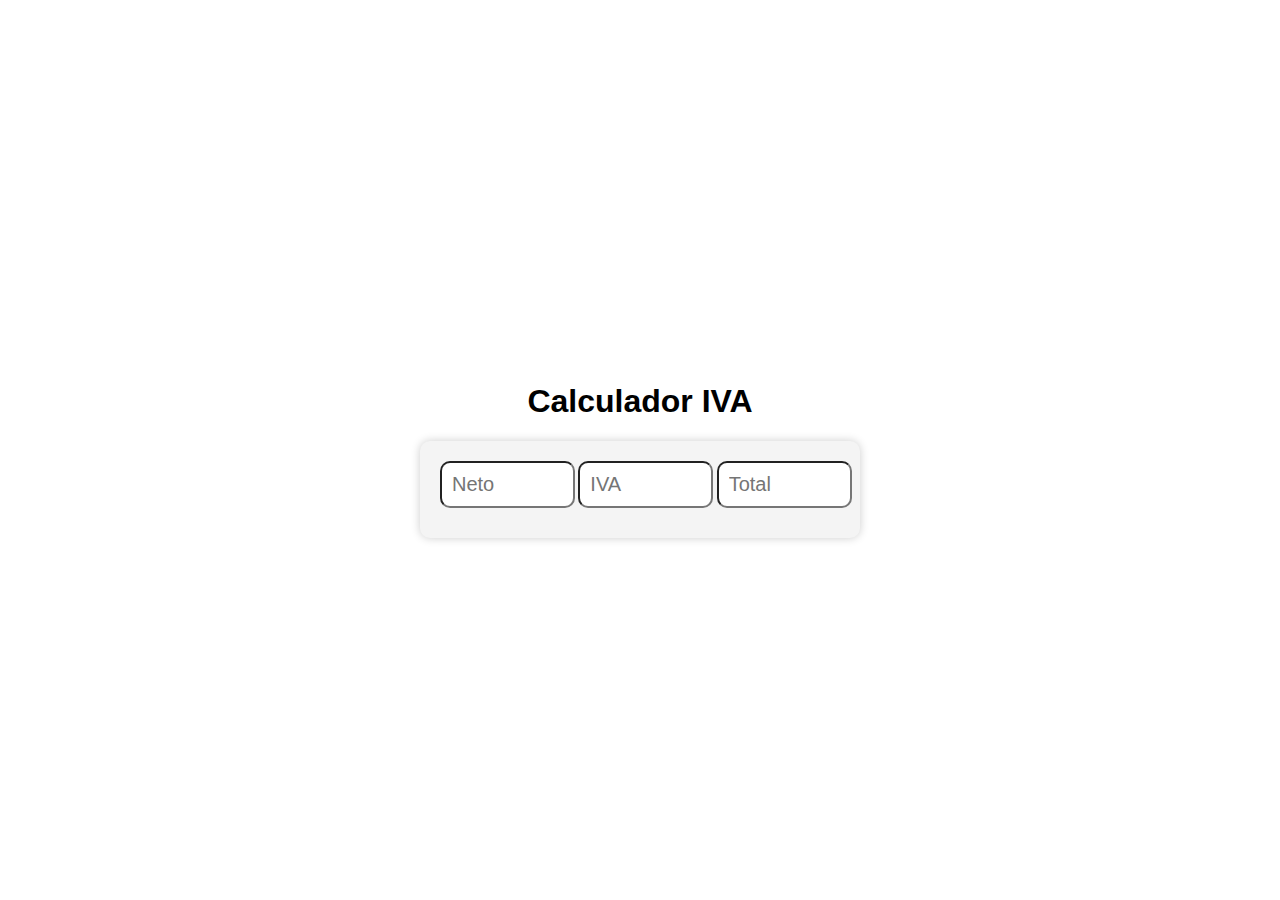
==== calculadora_iva.html @ cab64b4c "creacion proyecto calculadora iva" ====
<!DOCTYPE html>
<html lang="es">
<head>
    <meta charset="UTF-8">
    <meta name="viewport" content="width=device-width, initial-scale=1.0">
    <title>Calculador IVA</title>
    <link rel="stylesheet" href="calculadora_iva.css">
</head>
<body>
    <div class="container">
        <h1>Calculador IVA</h1>
        <div class="calculator">
            <div class="keys">
                <input type="number" id="neto" oninput="calcularNeto()" placeholder="Neto" >
                <input type="number" id="iva" oninput="calcularIva()" placeholder="IVA">
                <input type="number" id="bruto" oninput="calcularBruto()" placeholder="Total">
            </div>
        </div>
    </div>
</body>
<script src="calculadora_iva.js"></script>
</html>
---- calculadora_iva.css ----
body {
    font-family: Arial, Helvetica, sans-serif;
    display: flex;
    justify-content: center;
    align-items: center;
    height: 100vh;
    margin: 0;
}

.container {
    text-align: center;
}

.calculator {
    width: 400px;
    background-color: #f4f4f4;
    border-radius: 10px;
    padding: 20px;
    box-shadow: 0 0 10px rgba(0, 0, 0, 0.2);
}

#neto, #iva, #bruto {
    width: 90%;
    font-size: 20px;
    padding: 10px;
    margin-bottom: 10px;
    border-radius: 10px;
}

.keys {
    display: grid;
    grid-template-columns: repeat(3, 1fr);
    grid-gap: 15px;
}
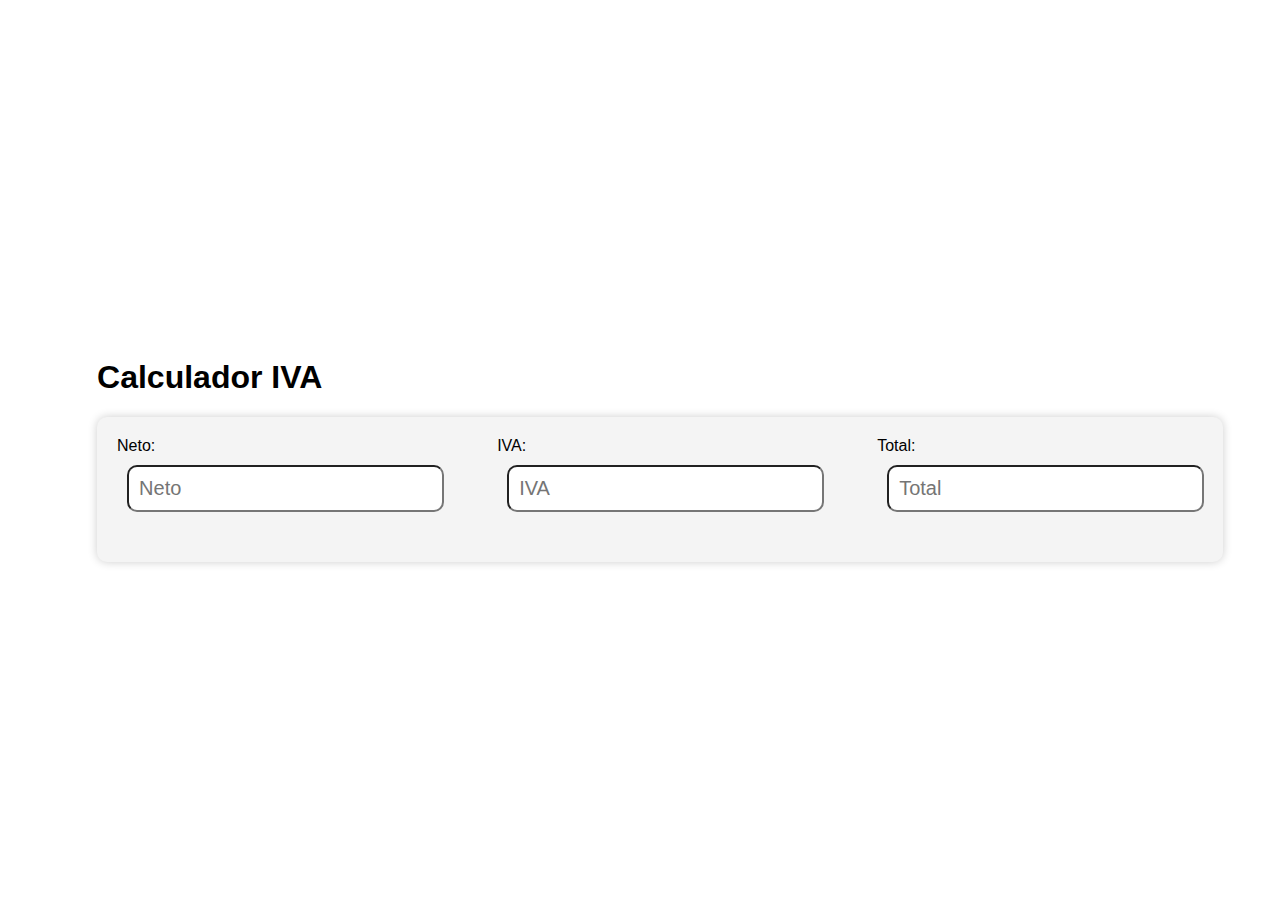
==== commit 23814a22: "se realiza configuracion responsiva" ====
--- a/calculadora_iva.html
+++ b/calculadora_iva.html
@@ -10,13 +10,25 @@
     <div class="container">
         <h1>Calculador IVA</h1>
         <div class="calculator">
-            <div class="keys">
+            <div class="display">
+                <label for="neto">Neto: </label>
                 <input type="number" id="neto" oninput="calcularNeto()" placeholder="Neto" >
+            </div>
+            <div class="display">
+                <label for="iva">IVA: </label>
                 <input type="number" id="iva" oninput="calcularIva()" placeholder="IVA">
+            </div>
+            <div class="display">
+                <label for="bruto">Total: </label>
                 <input type="number" id="bruto" oninput="calcularBruto()" placeholder="Total">
             </div>
         </div>
     </div>
 </body>
 <script src="calculadora_iva.js"></script>
-</html>+</html>
+
+
+
+
+  --- a/calculadora_iva.css
+++ b/calculadora_iva.css
@@ -7,28 +7,35 @@
     margin: 0;
 }
 
-.container {
-    text-align: center;
-}
-
 .calculator {
-    width: 400px;
+    display: flex;
+    flex-direction: column;
+    width: 100%;
     background-color: #f4f4f4;
     border-radius: 10px;
     padding: 20px;
-    box-shadow: 0 0 10px rgba(0, 0, 0, 0.2);
+    box-shadow: 0 0 10px rgba(0, 0, 0, 0.2); 
 }
 
 #neto, #iva, #bruto {
     width: 90%;
     font-size: 20px;
     padding: 10px;
-    margin-bottom: 10px;
+    margin: 10px;
     border-radius: 10px;
 }
 
-.keys {
-    display: grid;
-    grid-template-columns: repeat(3, 1fr);
-    grid-gap: 15px;
+.display {
+    margin-bottom: 20px;
+}
+
+@media (min-width: 600px) {
+    .calculator {
+        flex-direction: row;
+        justify-content: space-between;
+    }
+
+    .display {
+        width: 30%;
+    }
 }